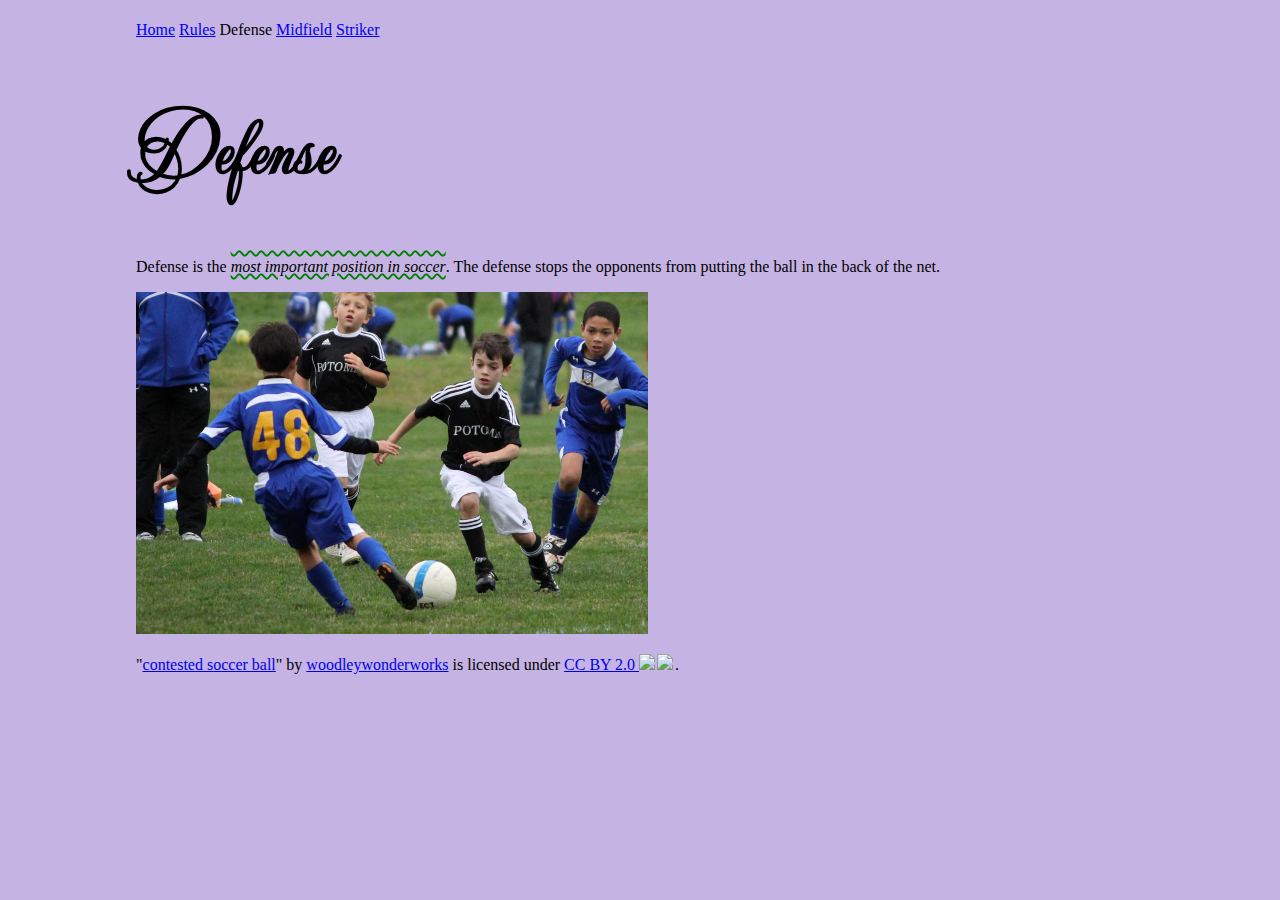
==== positions/defense.html @ 6a4d11b8 "site" ====
<!DOCTYPE html>
<html lang="en">
<meta charset="UTF-8">
<title>Defense</title>
<meta name="viewport" content="width=device-width,initial-scale=1">
<link href="https://fonts.googleapis.com/css2?family=Mea+Culpa&display=swap" rel="stylesheet">
<link rel="stylesheet" href="../bruh.css">



<!--- Code above this line will not be displayed on the browser -->

<body>
    <nav>
		<a href="../index.html">Home</a>
		<a href="../rules/rules.html">Rules</a>
		Defense
		<a href="../positions/midfield.html">Midfield</a>
		<a href="../positions/striker.html">Striker</a>
	</nav>
	<h1 style="font-size: 5em">Defense</h1>

	<p>
        Defense is the <i><span style="text-decoration: green wavy underline overline; text-decoration-thickness: 2px;">most important position in soccer</span></i>. The defense stops the opponents from putting the ball in the back of the net.
	</p>

    <img src="defense.jpg" alt="Two kids contesting a soccer ball" width="512" height="342">
    <p class="attribution">"<a rel="noopener noreferrer" href="https://www.flickr.com/photos/73645804@N00/6203802230">contested soccer ball</a>" by <a rel="noopener noreferrer" href="https://www.flickr.com/photos/73645804@N00">woodleywonderworks</a> is licensed under <a rel="noopener noreferrer" href="https://creativecommons.org/licenses/by/2.0/?ref=openverse">CC BY 2.0 <img src="https://mirrors.creativecommons.org/presskit/icons/cc.svg" style="height: 1em; margin-right: 0.125em; display: inline;" /><img src="https://mirrors.creativecommons.org/presskit/icons/by.svg" style="height: 1em; margin-right: 0.125em; display: inline;" /></a>.</p>
</body>

</html>
---- bruh.css ----
html {
    background-color: #C5B4E3;
}

body {
    padding: 1vw 10vw;
}

h1, h2 {
    font-family: "Mea Culpa", serif;
}

.pos-grid {
    display: grid;
    grid-template-columns: 1fr 1fr 1fr;
}
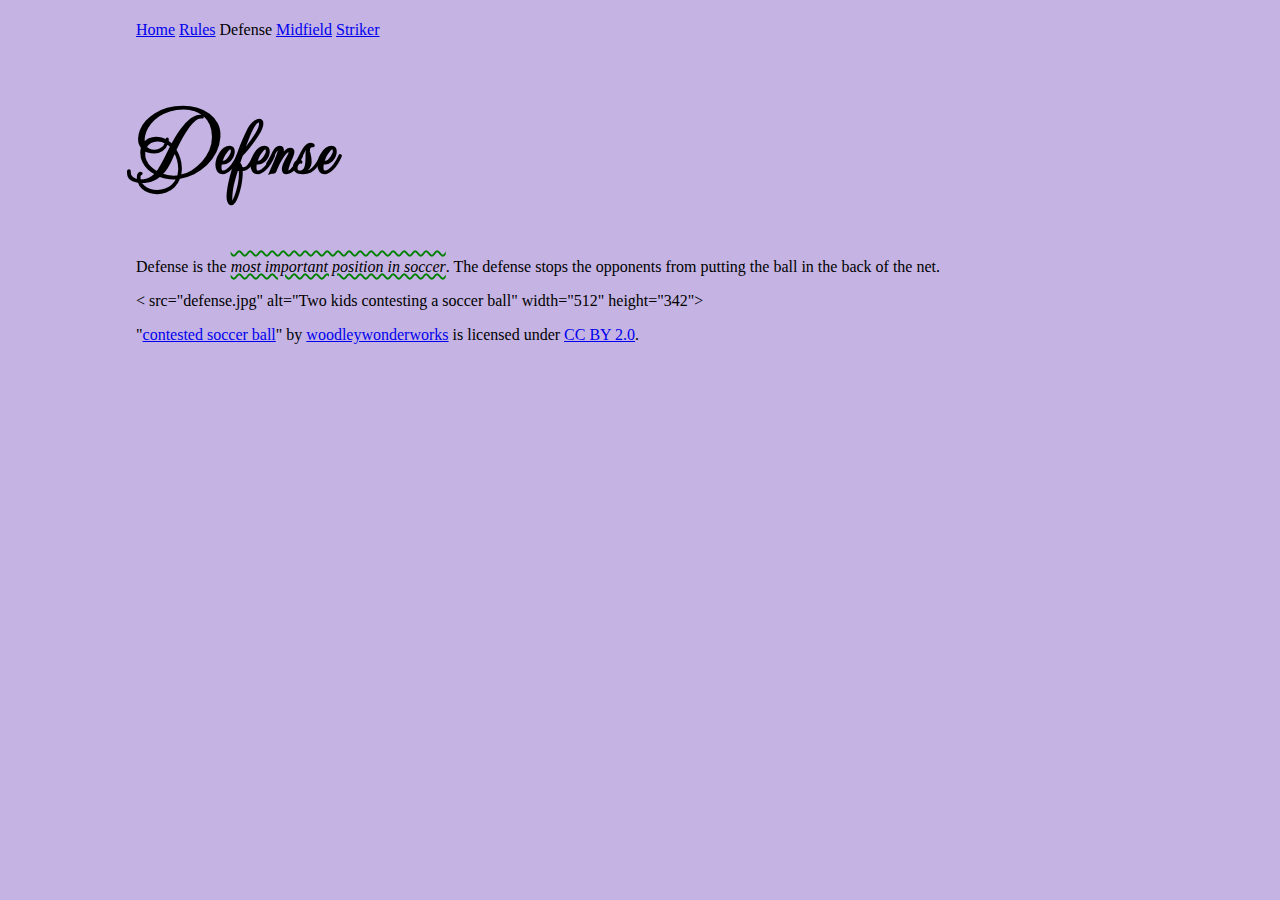
==== commit f244b266: "remove logos" ====
--- a/positions/defense.html
+++ b/positions/defense.html
@@ -24,8 +24,8 @@
         Defense is the <i><span style="text-decoration: green wavy underline overline; text-decoration-thickness: 2px;">most important position in soccer</span></i>. The defense stops the opponents from putting the ball in the back of the net.
 	</p>
 
-    <img src="defense.jpg" alt="Two kids contesting a soccer ball" width="512" height="342">
-    <p class="attribution">"<a rel="noopener noreferrer" href="https://www.flickr.com/photos/73645804@N00/6203802230">contested soccer ball</a>" by <a rel="noopener noreferrer" href="https://www.flickr.com/photos/73645804@N00">woodleywonderworks</a> is licensed under <a rel="noopener noreferrer" href="https://creativecommons.org/licenses/by/2.0/?ref=openverse">CC BY 2.0 <img src="https://mirrors.creativecommons.org/presskit/icons/cc.svg" style="height: 1em; margin-right: 0.125em; display: inline;" /><img src="https://mirrors.creativecommons.org/presskit/icons/by.svg" style="height: 1em; margin-right: 0.125em; display: inline;" /></a>.</p>
+    < src="defense.jpg" alt="Two kids contesting a soccer ball" width="512" height="342">
+    <p class="attribution">"<a rel="noopener noreferrer" href="https://www.flickr.com/photos/73645804@N00/6203802230">contested soccer ball</a>" by <a rel="noopener noreferrer" href="https://www.flickr.com/photos/73645804@N00">woodleywonderworks</a> is licensed under <a rel="noopener noreferrer" href="https://creativecommons.org/licenses/by/2.0/?ref=openverse">CC BY 2.0</a>.</p>
 </body>
 
 </html>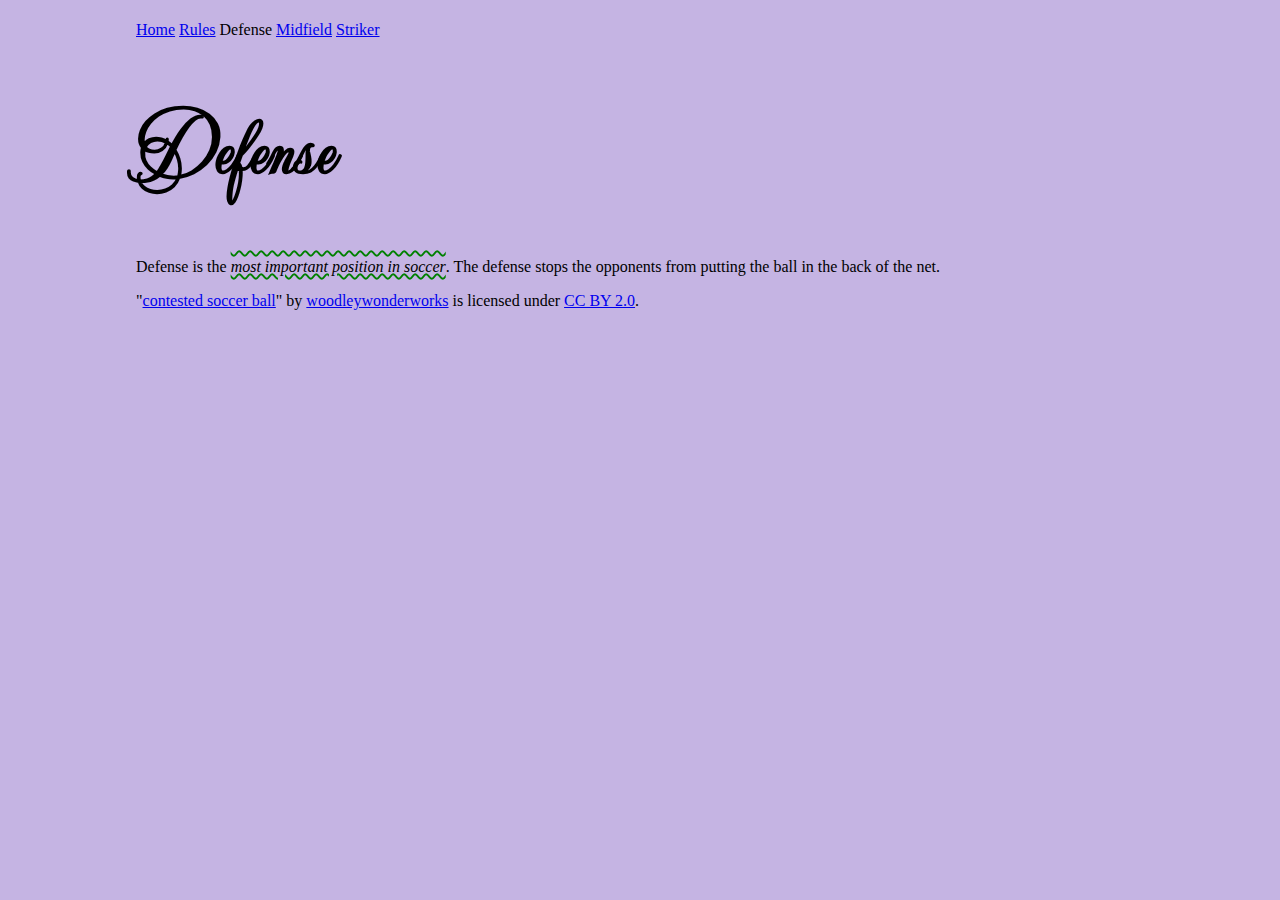
==== commit 0ffcd337: "oops" ====
--- a/positions/defense.html
+++ b/positions/defense.html
@@ -24,7 +24,7 @@
         Defense is the <i><span style="text-decoration: green wavy underline overline; text-decoration-thickness: 2px;">most important position in soccer</span></i>. The defense stops the opponents from putting the ball in the back of the net.
 	</p>
 
-    < src="defense.jpg" alt="Two kids contesting a soccer ball" width="512" height="342">
+    <src="defense.jpg" alt="Two kids contesting a soccer ball" width="512" height="342">
     <p class="attribution">"<a rel="noopener noreferrer" href="https://www.flickr.com/photos/73645804@N00/6203802230">contested soccer ball</a>" by <a rel="noopener noreferrer" href="https://www.flickr.com/photos/73645804@N00">woodleywonderworks</a> is licensed under <a rel="noopener noreferrer" href="https://creativecommons.org/licenses/by/2.0/?ref=openverse">CC BY 2.0</a>.</p>
 </body>
 
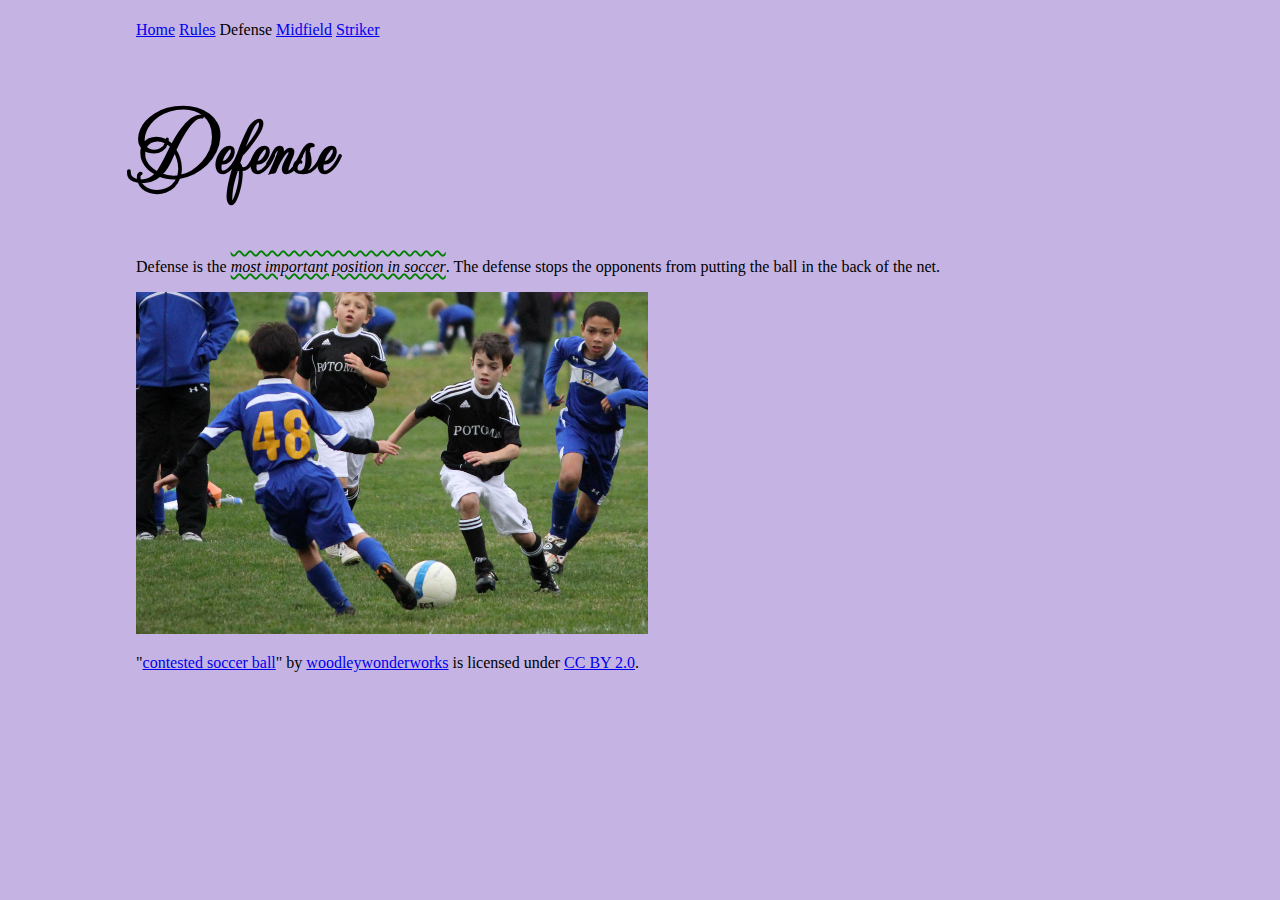
==== commit a3215cfd: ":/" ====
--- a/positions/defense.html
+++ b/positions/defense.html
@@ -24,7 +24,7 @@
         Defense is the <i><span style="text-decoration: green wavy underline overline; text-decoration-thickness: 2px;">most important position in soccer</span></i>. The defense stops the opponents from putting the ball in the back of the net.
 	</p>
 
-    <src="defense.jpg" alt="Two kids contesting a soccer ball" width="512" height="342">
+    <img src="defense.jpg" alt="Two kids contesting a soccer ball" width="512" height="342">
     <p class="attribution">"<a rel="noopener noreferrer" href="https://www.flickr.com/photos/73645804@N00/6203802230">contested soccer ball</a>" by <a rel="noopener noreferrer" href="https://www.flickr.com/photos/73645804@N00">woodleywonderworks</a> is licensed under <a rel="noopener noreferrer" href="https://creativecommons.org/licenses/by/2.0/?ref=openverse">CC BY 2.0</a>.</p>
 </body>
 
